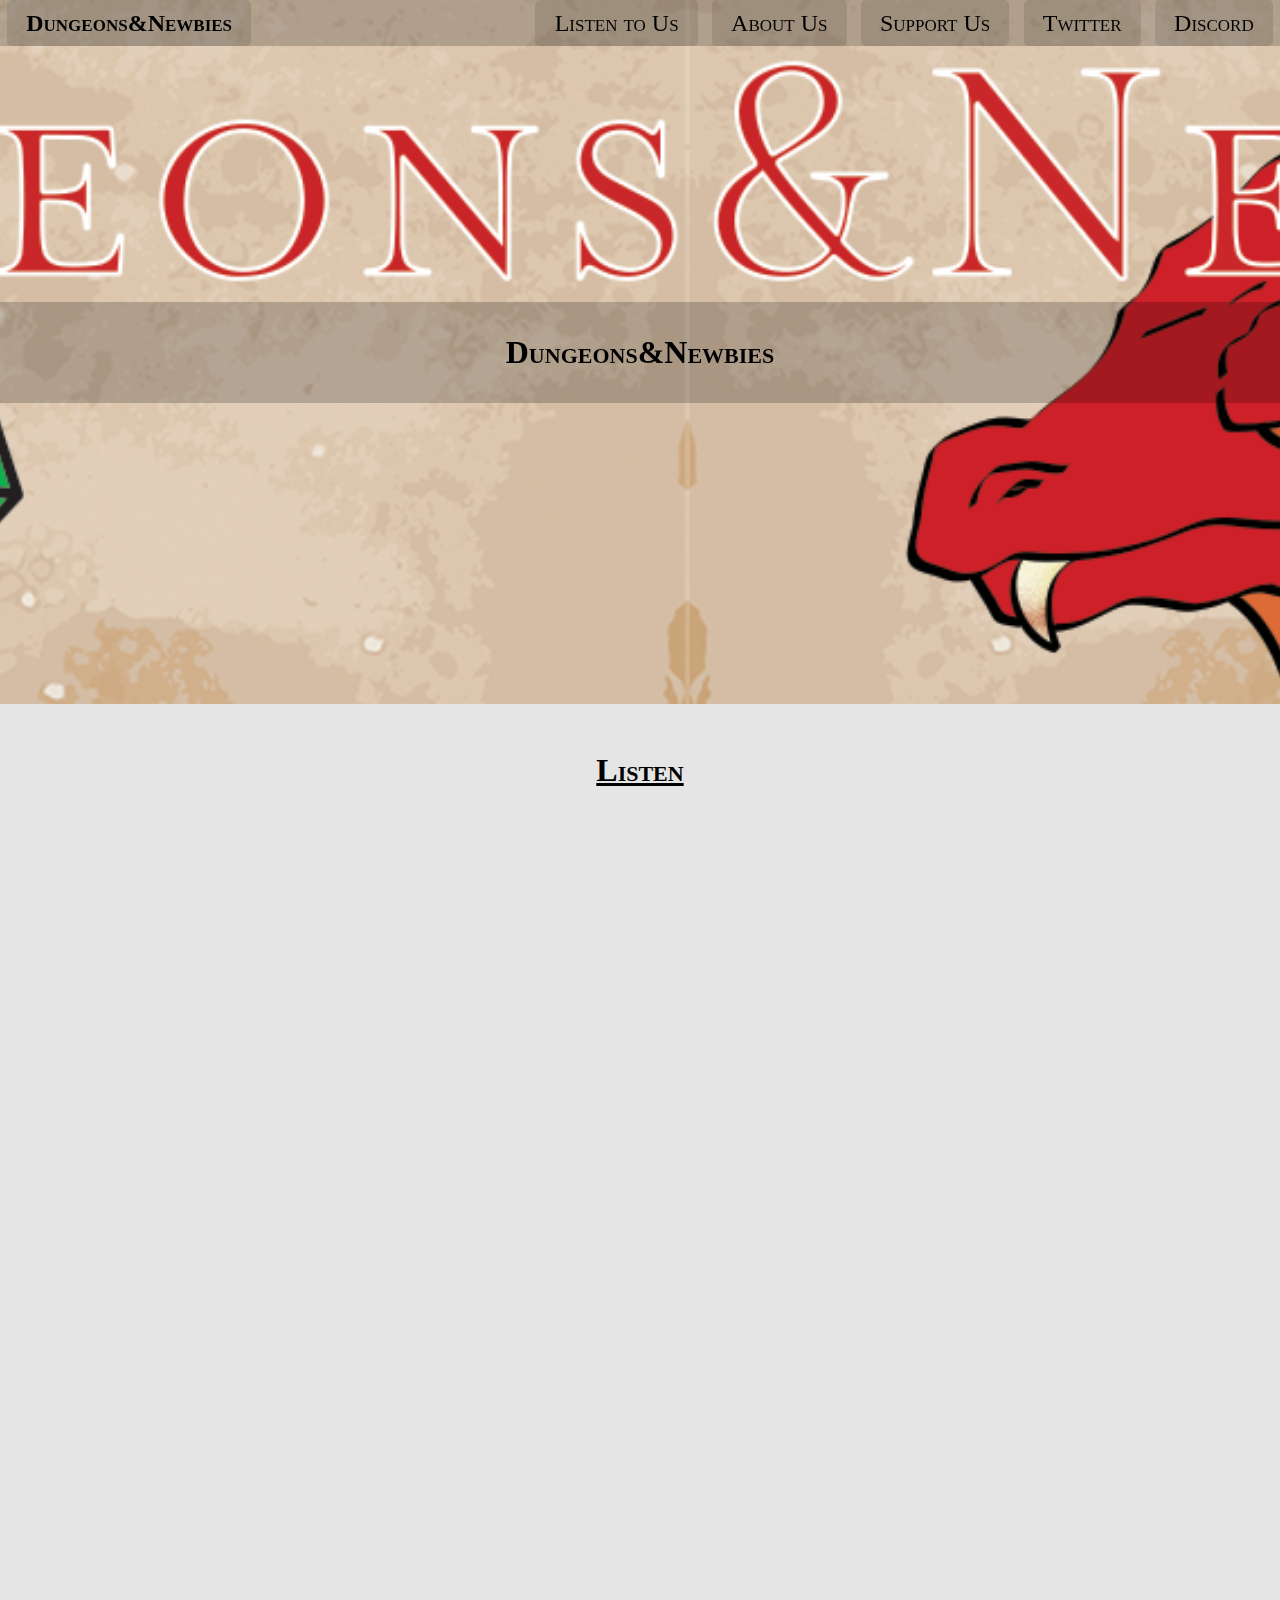
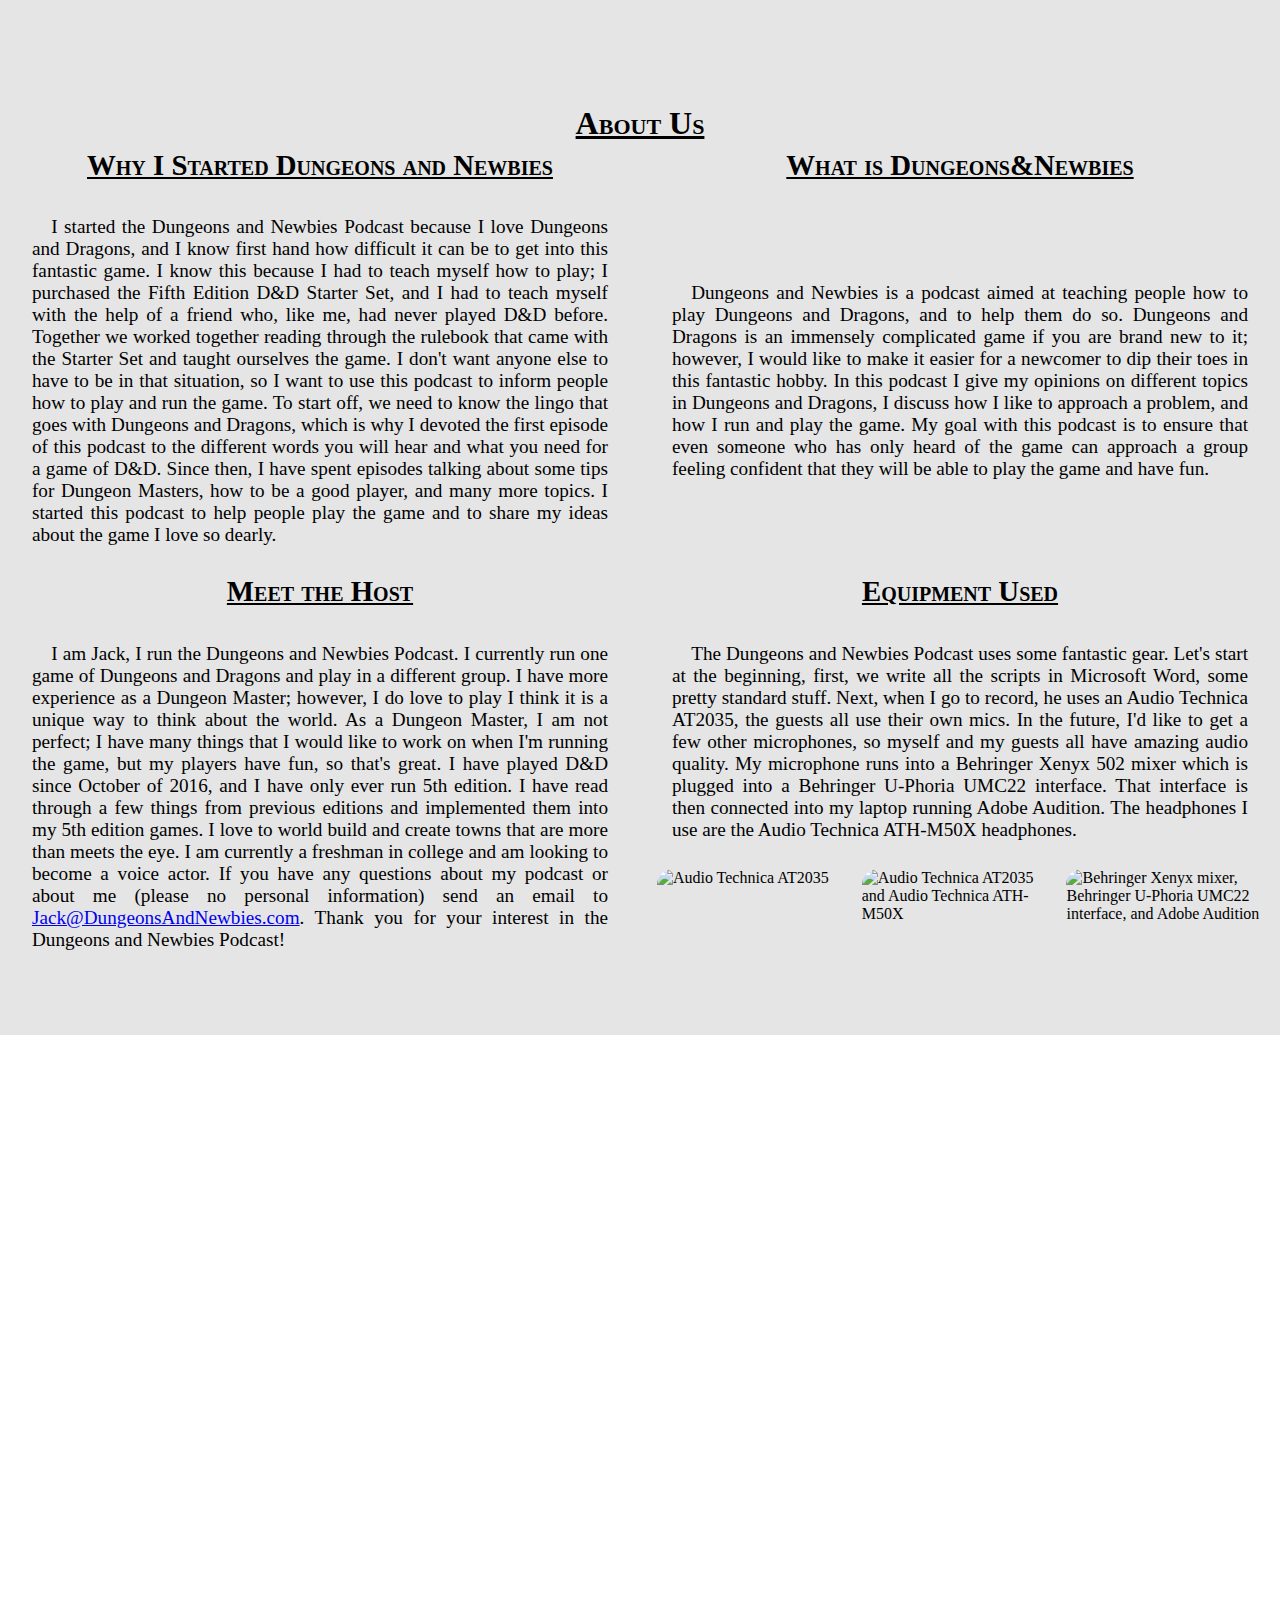
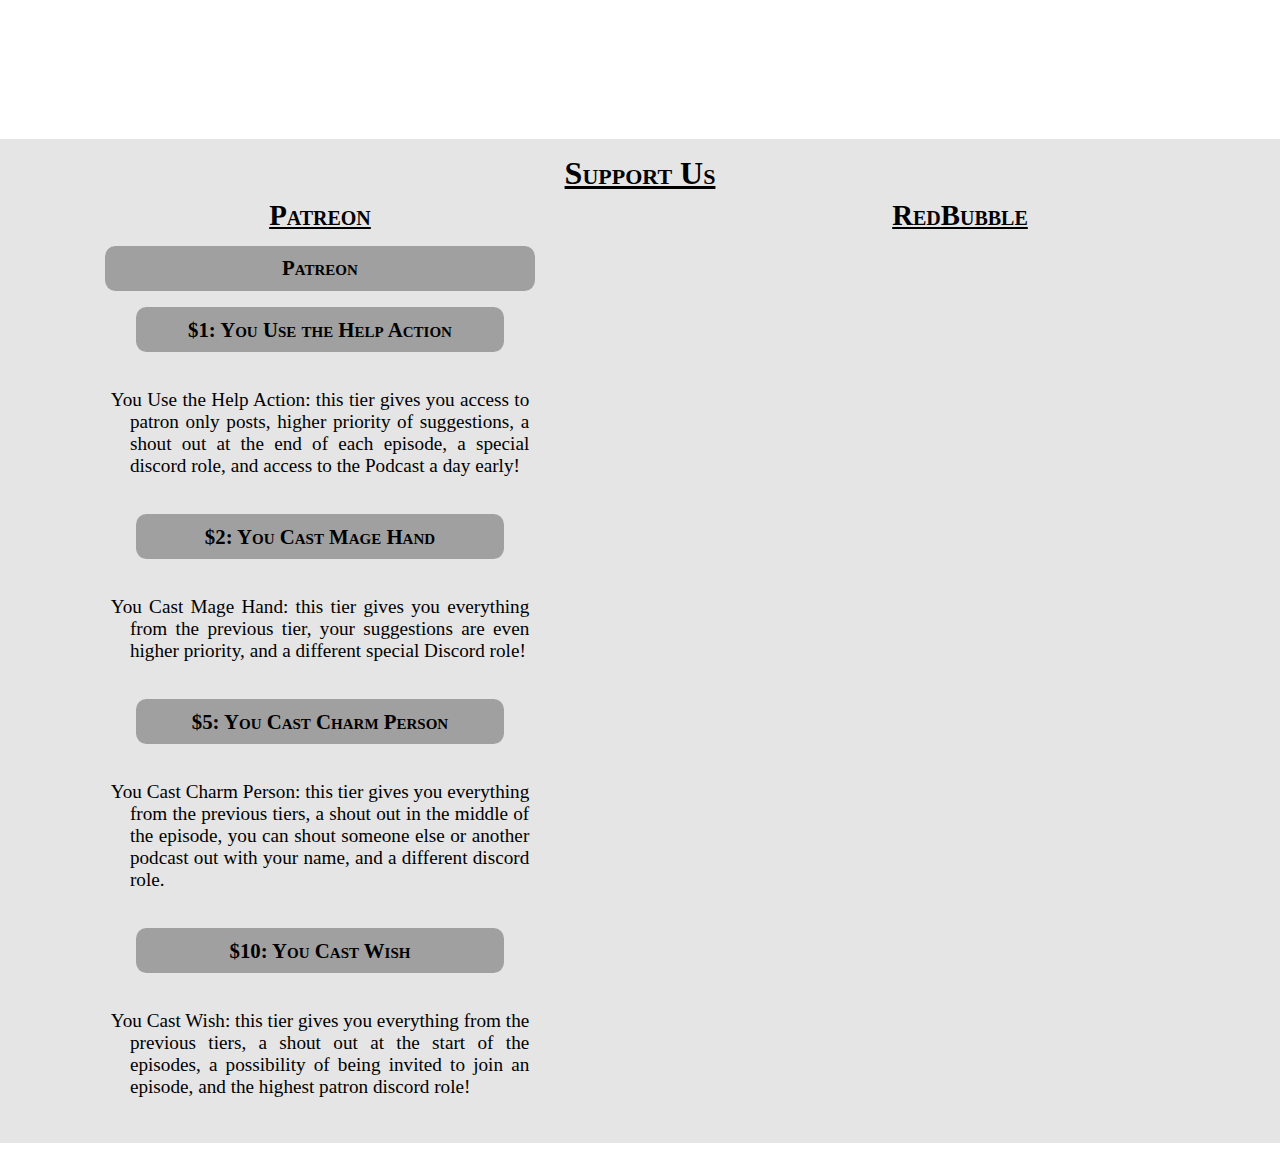
==== new/index.html @ 2e69ef22 "added the new version (still in beta)" ====
<!DOCTYPE html>
<html>
<head>
	<meta charset='utf-8'>
	<meta name='description' content='A Dungeons and Dragons Podcast for Newbies'>
	<meta name='keywords' content='Dungeons and Dragons, D&D, DnD, Podcast, New, Newbies, Dungeons, Dragons, How, Play, Pod'>
	<meta name='viewport' content='width=device-width, initial-scale=1.0'>
	<link rel='stylesheet' type='text/css' href='css/master.css'>
	<link rel="stylesheet" href="https://use.fontawesome.com/releases/v5.3.1/css/all.css" integrity="sha384-mzrmE5qonljUremFsqc01SB46JvROS7bZs3IO2EmfFsd15uHvIt+Y8vEf7N7fWAU" crossorigin="anonymous">
	<script src='js/master.js'></script>
	<title>Dungeons&Newbies</title>
</head>
<body>
	<header class='topnav' id='myTopnav'>
		<p class='pod-name'>Dungeons&Newbies</p>
		<div class='spacer'> </div>
		<div class="dropdown">
			<button class="dropbtn">Listen to Us</button>
			<div class="dropdown-content">
				<a href='listen/'>Here</a><br>
				<a href=''>iTunes</a><br>
				<a href=''>SoundCloud</a><br>
				<a href=''>YouTube</a><br>
				<a href=''>Sitcher</a><br>
				<a href=''>Overcast</a><br>
				<a href=''>TuneIn</a>
			</div>
		</div>
		<div class='dropdown'>
			<button class='dropbtn'>About Us</button>
			<div class='dropdown-content'>
				<a href='#why'>Why did I Started</a><br>
				<a href='#what'>What is it?</a><br>
				<a href='#host'>Meet the Host</a><br>
				<a href='#equpment'>Equipment Used</a>
			</div>
		</div>
		<div class='dropdown'>
			<button class='dropbtn'>Support Us</button>
			<div class='dropdown-content'>
				<a href=''>Patreon</a><br>
				<a href=''>RedBubble</a>
			</div>
		</div>
		<a href=''>Twitter</a>
		<a href=''>Discord</a>
		<a href='javascript:void(0);' style='font-size: 1.5em' class='icon' onclick='myFunction()'>&#9776;</a>
	</header>
	<div class='parallax'>
		<p class='title'>Dungeons&Newbies</p>
	</div>
	<div class='section' style='padding-bottom: 3.5em;'>
		<p class='title' style='padding-top: 1em;'>Listen</p>
		<iframe class='episodes' width="90%" height="750px" scrolling="no" frameborder="no" allow="autoplay" src="https://w.soundcloud.com/player/?url=https%3A//api.soundcloud.com/users/213813460&color=%23c02b25&auto_play=false&hide_related=false&show_comments=true&show_user=true&show_reposts=false&show_teaser=true"></iframe>
		<div class='spacer'> </div>
		<p class='title'>About Us</p>
			<div class='subsection' id='about'>
				<p class='title' id='why'>Why I Started Dungeons and Newbies</p>
					<p class='paragraph'>I started the Dungeons and Newbies Podcast because I love Dungeons and Dragons, and I know first hand how difficult it can be to get into this fantastic game. I know this because I had to teach myself how to play; I purchased the Fifth Edition D&D Starter Set, and I had to teach myself with the help of a friend who, like me, had never played D&D before. Together we worked together reading through the rulebook that came with the Starter Set and taught ourselves the game. I don't want anyone else to have to be in that situation, so I want to use this podcast to inform people how to play and run the game. To start off, we need to know the lingo that goes with Dungeons and Dragons, which is why I devoted the first episode of this podcast to the different words you will hear and what you need for a game of D&D. Since then, I have spent episodes talking about some tips for Dungeon Masters, how to be a good player, and many more topics. I started this podcast to help people play the game and to share my ideas about the game I love so dearly.</p>
			</div>
			<div class='subsection'>
				<p class='title' id='what'>What is Dungeons&Newbies</p>
					<p class='paragraph'>Dungeons and Newbies is a podcast aimed at teaching people how to play Dungeons and Dragons, and to help them do so. Dungeons and Dragons is an immensely complicated game if you are brand new to it; however, I would like to make it easier for a newcomer to dip their toes in this fantastic hobby. In this podcast I give my opinions on different topics in Dungeons and Dragons, I discuss how I like to approach a problem, and how I run and play the game. My goal with this podcast is to ensure that even someone who has only heard of the game can approach a group feeling confident that they will be able to play the game and have fun.</p>
			</div>
			<div class='subsection'>
				<p class='title' id='host'>Meet the Host</p>
					<p class='paragraph'>I am Jack, I run the Dungeons and Newbies Podcast. I currently run one game of Dungeons and Dragons and play in a different group. I have more experience as a Dungeon Master; however, I do love to play I think it is a unique way to think about the world. As a Dungeon Master, I am not perfect; I have many things that I would like to work on when I'm running the game, but my players have fun, so that's great. I have played D&D since October of 2016, and I have only ever run 5th edition. I have read through a few things from previous editions and implemented them into my 5th edition games. I love to world build and create towns that are more than meets the eye. I am currently a freshman in college and am looking to become a voice actor. If you have any questions about my podcast or about me (please no personal information) send an email to <a href='mailto:Jack@DungeonsAndNewbies.com'>Jack@DungeonsAndNewbies.com</a>. Thank you for your interest in the Dungeons and Newbies Podcast!</p>
			</div>
			<div class='subsection'>
				<p class='title' id='equipment'>Equipment Used</p>
					<p class='paragraph'>The Dungeons and Newbies Podcast uses some fantastic gear. Let's start at the beginning, first, we write all the scripts in Microsoft Word, some pretty standard stuff. Next, when I go to record, he uses an Audio Technica AT2035, the guests all use their own mics. In the future, I'd like to get a few other microphones, so myself and my guests all have amazing audio quality. My microphone runs into a Behringer Xenyx 502 mixer which is plugged into a Behringer U-Phoria UMC22 interface. That interface is then connected into my laptop running Adobe Audition. The headphones I use are the Audio Technica ATH-M50X headphones.</p>
					<img id='img1' src='img/mic.jpg' class='image' alt='Audio Technica AT2035'>
					<img id='img2' src='img/mic-headphones.jpg' class='image' alt='Audio Technica AT2035 and Audio Technica ATH-M50X'>
					<img id='img3' src='img/laptop-mixer-interface.jpg' class='image' alt='Behringer Xenyx mixer, Behringer U-Phoria UMC22 interface, and Adobe Audition'>
			</div>
	</div>
	<div class='parallax'></div>
	<div class='section'>
		<p class='title'>Support Us</p>
		<div class='subsection'>
			<p class='title'>Patreon</p>
				<a class='patreon-link patreon-main-link' href='https://www.parteon.com/DungeonsNewbies'>Patreon</a>
					<a class='patreon-link' href='https://www.patreon.com/bePatron?c=1312197&rid=2123553'>$1: You Use the Help Action</a>
						<p class='patreon-p' class='link-desc'>You Use the Help Action: this tier gives you access to patron only posts, higher priority of suggestions, a shout out at the end of each episode, a special discord role, and access to the Podcast a day early!</p>
					<a class='patreon-link' href='https://www.patreon.com/bePatron?c=1312197&rid=2123561'>$2: You Cast Mage Hand</a>
						<p class='patreon-p' class='link-desc'>You Cast Mage Hand: this tier gives you everything from the previous tier, your suggestions are even higher priority, and a different special Discord role!</p>
					<a class='patreon-link' href='https://www.patreon.com/bePatron?c=1312197&rid=2123563'>$5: You Cast Charm Person</a>
						<p class='patreon-p' class='link-desc'>You Cast Charm Person: this tier gives you everything from the previous tiers, a shout out in the middle of the episode, you can shout someone else or another podcast out with your name, and a different discord role.</p>
					<a class='patreon-link' href='https://www.patreon.com/bePatron?c=1312197&rid=2123567'>$10: You Cast Wish</a>
						<p class='patreon-p' class='link-desc'>You Cast Wish: this tier gives you everything from the previous tiers, a shout out at the start of the episodes, a possibility of being invited to join an episode, and the highest patron discord role!</p>
		</div>
		<div class='subsection'>
			<p class='title'>RedBubble</p>
				<script type="text/javascript" src="http://www.redbubble.com/assets/external_portfolio.js"></script>
				<script id="rb-xzfcxvzx" type="text/javascript">new RBExternalPortfolio('www.redbubble.com', 'dungeonsnewbies', 2, 2).renderIframe();</script>
		</div>
	</div>
</body>
</html>
---- new/css/master.css ----
html, head, body, footer {
	width: 100%;
	height: 100%;
	margin: 0;
	padding: 0;
	border: 0;
}

/*full size navigation*/
header {
	background-color: rgba(0, 0, 0, 0);
	padding: 0;
	margin-top: 1em;
	position: fixed;
	display: flex;
	flex-direction: row;
	width: 100%;
	justify-content: space-around;
	-webkit-transition: all .5s .2s;
	-moz-transition: all .5s .2s;
	-o-transition: all .5s .2s;
}
header:hover {
	background-color: rgba(0, 0, 0, .2);
	-webkit-transition: all .5s .2s;
	-moz-transition: all .5s .2s;
	-o-transition: all .5s .2s;
}
header .pod-name {
	margin: 0;
	padding: .4em .8em;
	border: none;
	background-color: rgba(0, 0, 0, .1);
	font-family: inherit;
	font-size: 1.5em;
	font-variant: small-caps;
	border-radius: .2em;
	color: black;
	font-weight: bolder;
	cursor: default;
	-webkit-transition: all .5s .2s;
	-moz-transition: all .5s .2s;
	-o--transition: all .5s .2s;
}
header .pod-name:hover {
	background-color: rgba(0, 0, 0, .3);
	color: white;
	-webkit-transition: all .5s .2s;
	-moz-transition: all .5s .2s;
	-o--transition: all .5s .2s;
}

.spacer {
	opacity: 0;
	width: 20%;
}

header .dropdown .dropbtn, header a {
	padding: .4em .8em;
	border: none;
	background-color: rgba(0, 0, 0, .1);
	font-family: inherit;
	font-size: 1.5em;
	font-variant: small-caps;
	border-radius: .2em;
	color: black;
	text-decoration: none;
	-webkit-transition: all .5s .2s;
	-moz-transition: all .5s .2s;
	-o--transition: all .5s .2s;
}
header .dropdown .dropbtn:hover, header a:hover {
	background-color: rgba(0, 0, 0, .3);
	color: white;
	padding: .4em 1em;
	-webkit-transition: all .5s .2s;
	-moz-transition: all .5s .2s;
	-o--transition: all .5s .2s;
}
header .dropdown .dropdown-content {
	display: none;
	background-color: rgba(0, 0, 0, .2);
	position: absolute;
	box-shadow: 0 .5em 1em 0 rgba(0, 0, 0, .1);
	min-width: 7.7em;
	border-radius: .2em;
	padding: .3em;
	-webkit-transition: all .5s .2s;
	-moz-transition: all .5s .2s;
	-o--transition: all .5s .2s;
}
header .dropdown:hover .dropdown-content {
	display: block;
	-webkit-transition: all .5s .2s;
	-moz-transition: all .5s .2s;
	-o--transition: all .5s .2s;
}
header .dropdown .dropdown-content a {
	display: block;
	font-size: 1.2em;
	font-variant: small-caps;
	background-color: rgba(0, 0, 0, .1);
	border-radius: .5em .2em;
	text-align: center;
	color: black;
	padding: .2em;
	text-decoration: none;
	-webkit-transition: all .5s .2s;
	-moz-transition: all .5s .2s;
	-o--transition: all .5s .2s;
}
header .dropdown .dropdown-content a:hover {
	background-color: rgba(0, 0, 0, .3);
	color: white;
	-webkit-transition: all .5s .2s;
	-moz-transition: all .5s .2s;
	-o--transition: all .5s .2s;
}
/*end*/

.parallax {
	margin-top: -1em;
	padding: 0;
	background-image: url('../img/podcast-head-art.png');
	height: 80%;
	background-attachment: fixed;
	background-position: center;
	background-repeat: no-repeat;
	background-size: cover;
}
.parallax .title {
	position: absolute;
	left: 0;
	top: 30%;
	width: 100%;
	text-align: center;
	color: black;
	background-color: rgba(0, 0, 0, .2);
	padding: 1em 0;
	cursor: default;
	font-size: 2em;
	font-weight: bolder;
	font-variant: small-caps;
	-webkit-transition: all .5s .2s;
	-moz-transition: all .5s .2s;
	-o--transition: all .5s .2s;
}
.parallax .title:hover {
	color: white;
	background-color: rgba(0, 0, 0, .5);
	-webkit-transition: all .5s .2s;
	-moz-transition: all .5s .2s;
	-o--transition: all .5s .2s;
}

.section {
	margin: 0;
	width: 100%;
	background-color: rgba(0, 0, 0, .1);
	display: flex;
	flex-direction: row;
	flex-wrap: wrap;
	justify-content: space-around;
	padding: 1em 0;
	cursor: default;
}
.section .title {
	margin: 0;
	padding: 0 0 .2em 0;
	font-size: 2em;
	text-align: center;
	font-weight: bold;
	text-decoration: underline;
	width: 100%;
	font-variant: small-caps;
}
.section a {
	cursor: pointer;
}


.episodes {
	display: block;
	margin: auto;
}
.section .spacer {
	height: 10em;
}
.section .subsection {
	width: 48%;
	display: flex;
	flex-wrap: wrap;
	justify-content: space-around;
}
.section .subsection .title {
	margin: 0;
	font-size: 1.8em;
	font-variant: small-caps;
	width: 100%;
}
.section .subsection .paragraph {
	width: 100%;
	font-size: 1.2em;
	text-align: justify;
	text-indent: 1em;
	padding: .5em 1em .5em 1em;
	border-radius: .5em;
	-webkit-transition: all .5s .2s;
	-moz-transition: all .5s .2s;
	-o--transition: all .5s .2s;
}
.section .subsection .paragraph:hover {
	background-color: rgba(0, 0, 0, .2);
	-webkit-transition: all .5s .2s;
	-moz-transition: all .5s .2s;
	-o--transition: all .5s .2s;
}
.section .subsection .image {
	width: 32%;
	height: 50%;
	border-radius: 1em;
	-webkit-transition: all .5s .2s;
	-moz-transition: all .5s .2s;
	-o--transition: all .5s .2s;
}
.section .subsection .image:hover {
	opacity: .8;
	border-radius: .8em;
	-webkit-transition: all .5s .2s;
	-moz-transition: all .5s .2s;
	-o--transition: all .5s .2s;
}

.section .subsection .patreon-main-link, .section .subsection .patreon-link {
	width: 60%;
	text-align: center;
	color: black;
	background-color: rgba(0, 0, 0, .3);
	padding: .5em 0;
	margin: .4em auto;
	text-decoration: none;
	font-size: 1.3em;
	font-weight: bold;
	font-variant: small-caps;
	border-radius: .5em;
	-webkit-transition: all .5s .2s;
	-moz-transition: all .5s .2s;
	-o--transition: all .5s .2s;
}
.section .subsection .patreon-main-link {
	width: 70%;
	-webkit-transition: all .5s .2s;
	-moz-transition: all .5s .2s;
	-o--transition: all .5s .2s;
}
.section .subsection .patreon-main-link:hover, .section .subsection .patreon-link:hover {
	background-color: rgba(0, 0, 0, .8);
	color: white;
	width: 70%;
	-webkit-transition: all .5s .2s;
	-moz-transition: all .5s .2s;
	-o--transition: all .5s .2s;
}
.section .subsection .patreon-main-link:hover {
	width: 80%;
	-webkit-transition: all .5s .2s;
	-moz-transition: all .5s .2s;
	-o--transition: all .5s .2s;
}
.section .subsection .patreon-p {
	width: 65%;
	font-size: 1.2em;
	text-align: justify;
	text-indent: -1em;
	padding: .5em 1em .5em 2em;
	border-radius: .5em;
	-webkit-transition: all .5s .2s;
	-moz-transition: all .5s .2s;
	-o--transition: all .5s .2s;
}
.section .subsection .patreon-p:hover {
	background-color: rgba(0, 0, 0, .2);
	-webkit-transition: all .5s .2s;
	-moz-transition: all .5s .2s;
	-o--transition: all .5s .2s;
}

@media screen and (max-width: 1000px) {
	.topnav a:not(:first-child), .dropdown .dropbtn {
		display: none;
	}
	.topnav a.icon {
		float: right;
		display: block;
	}
}

/*mobile nav*/
.topnav .icon {
	display: none;
}
@media screen and (max-width: 1000px) {
	.topnav.responsive {position: relative;}
	.topnav.responsive .icon {
		position: absolute;
		right: 0;
		top: 0;
	}
	.topnav.responsive a {
		float: none;
		display: block;
		text-align: left;
	}
	.topnav.responsive .dropdown {float: none;}
	.topnav.responsive .dropdown-content {position: relative;}
	.topnav.responsive .dropdown .dropbtn {
		display: block;
		width: 100%;
		text-align: left;
	}
	/*.topnav .dropdown .dropdown-content a, .topnav .dropdown .dropbtn, .topnav a, .topnav .podname {
		font-size: 1em;
	}*/
	header {
		flex-wrap: wrap;
	}
}
/*end*/
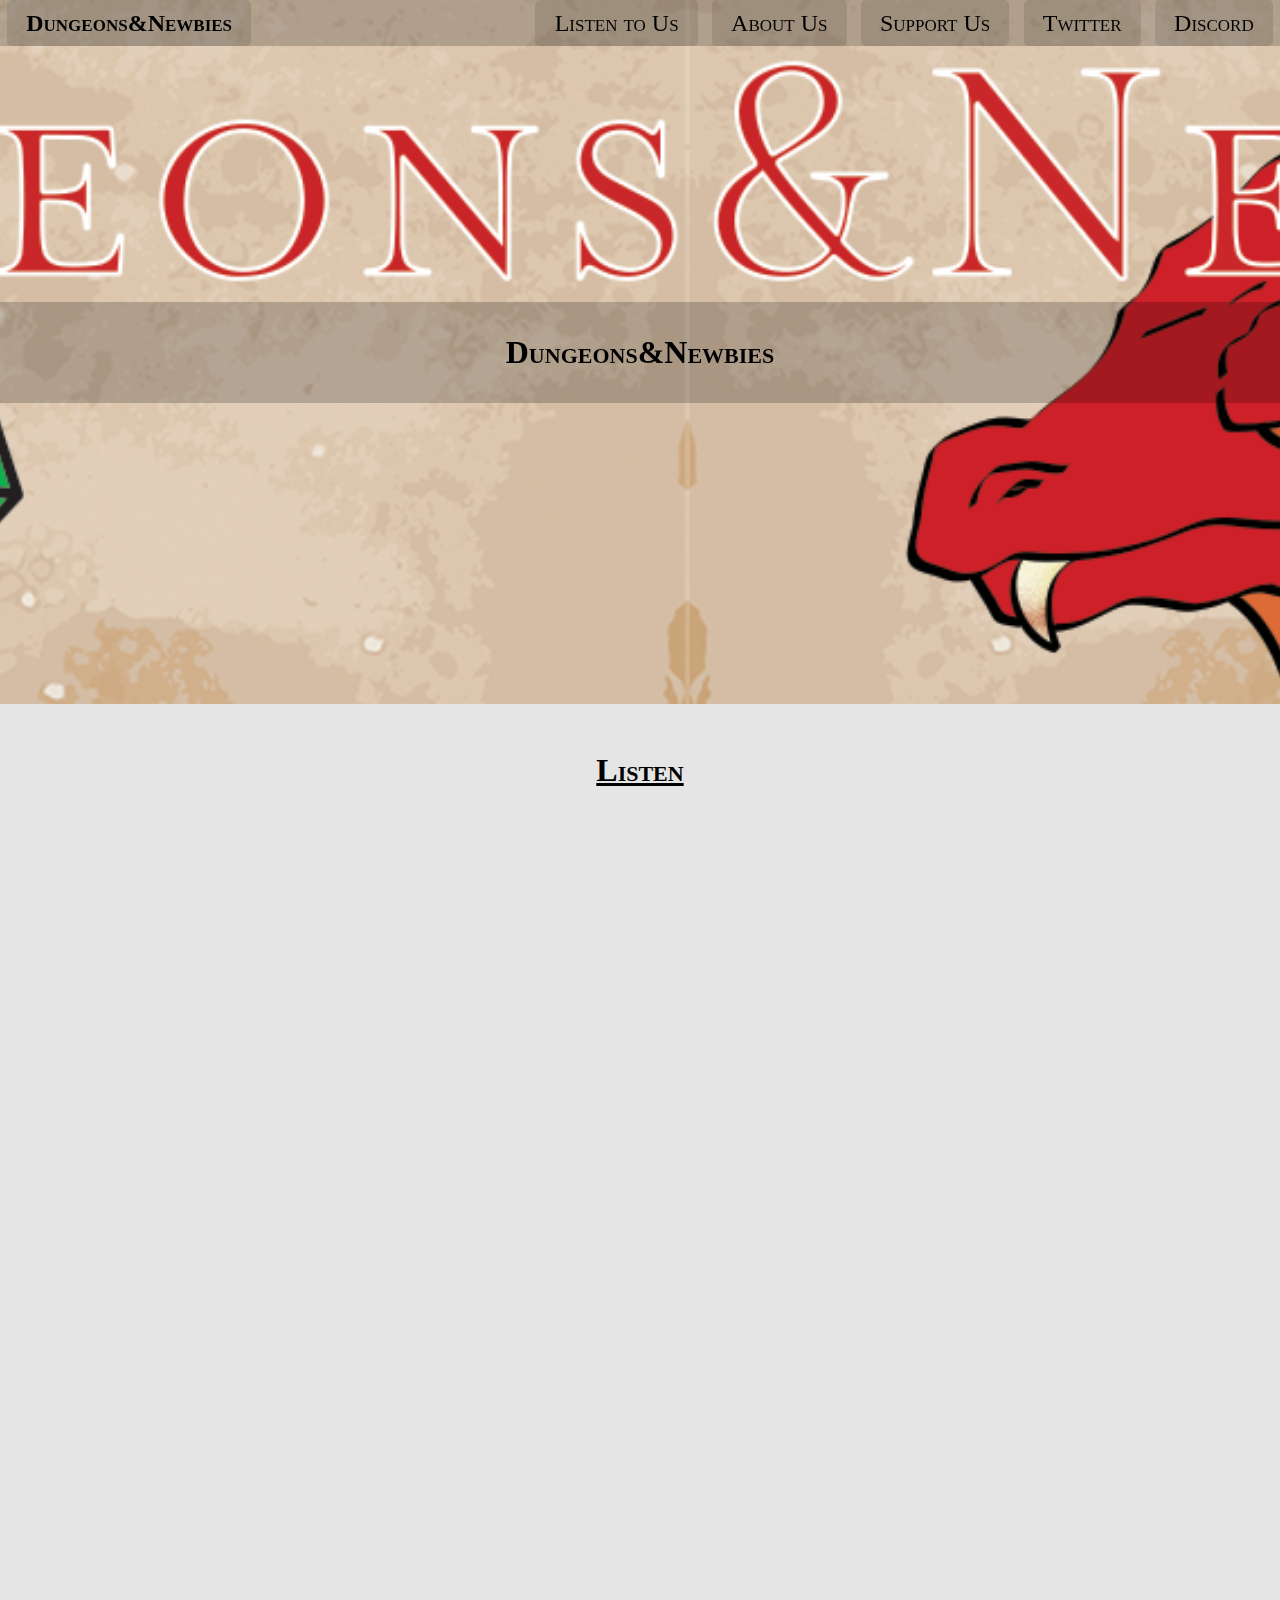
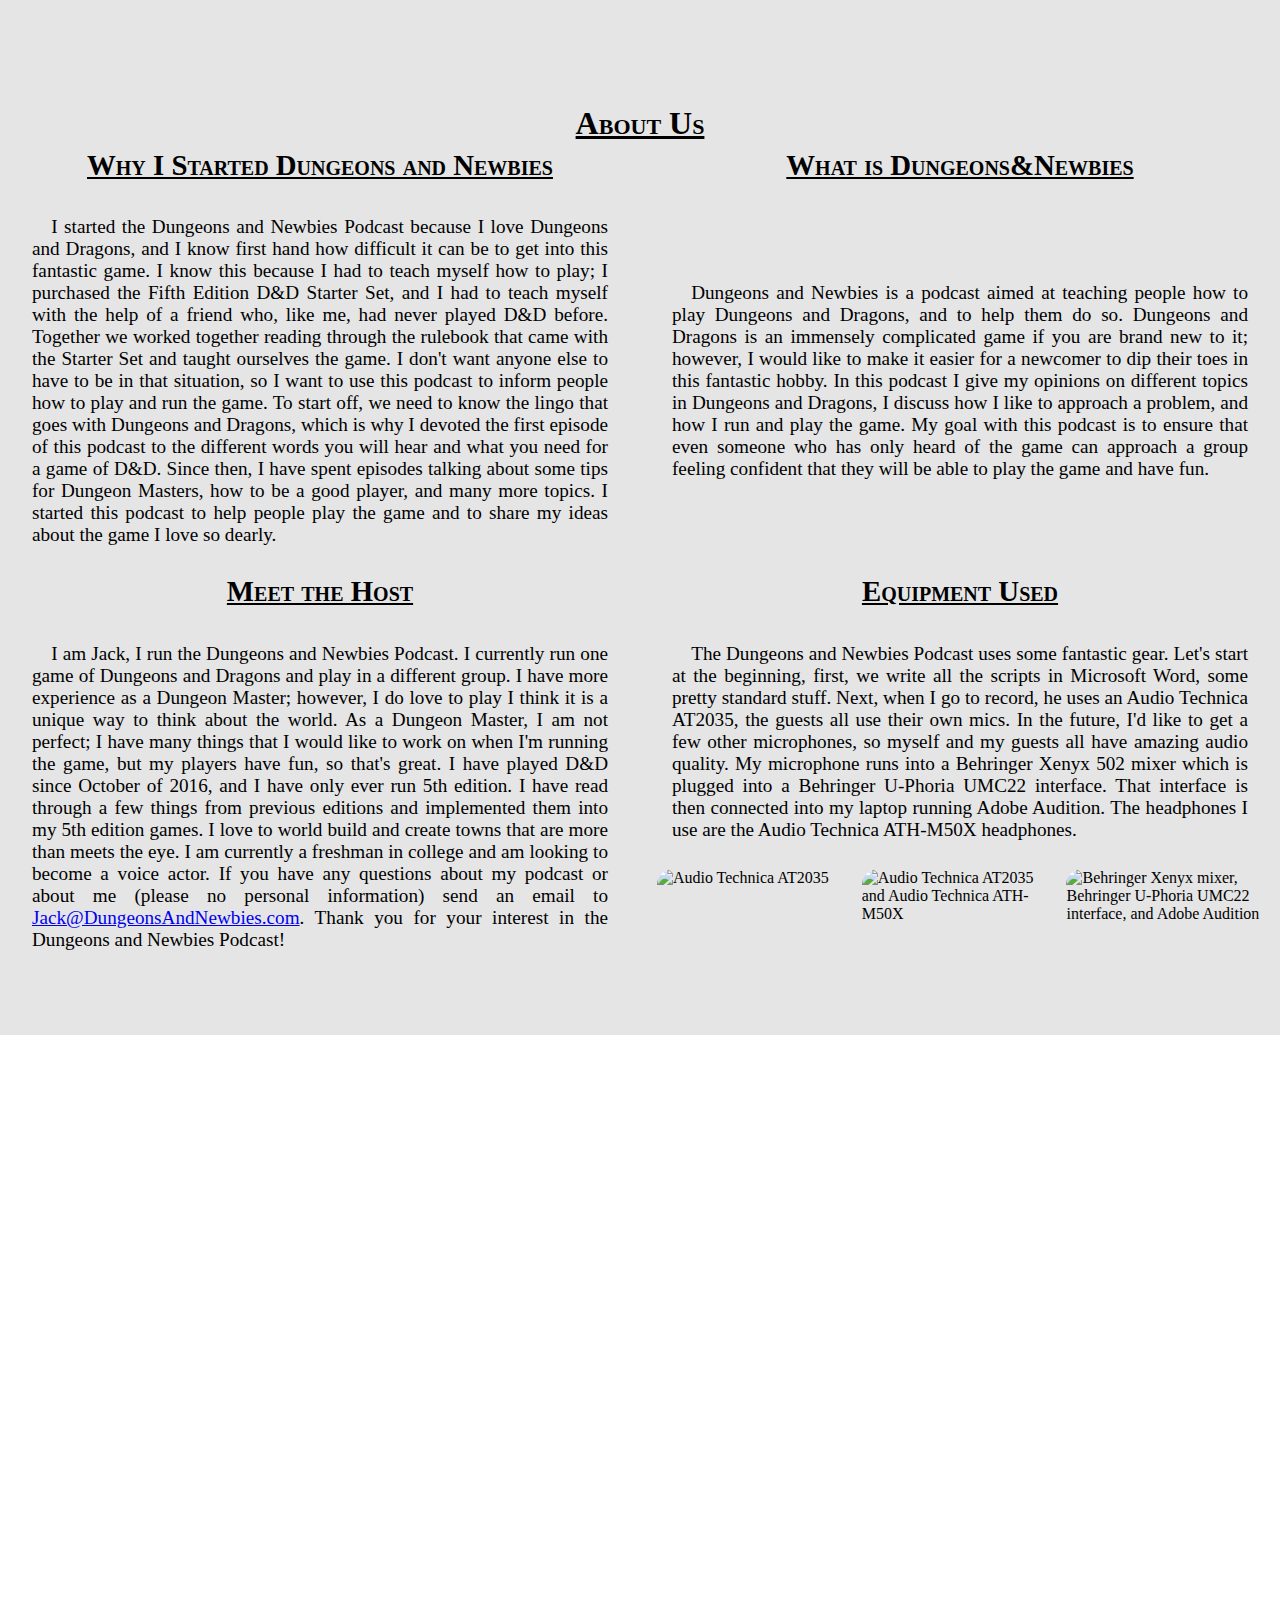
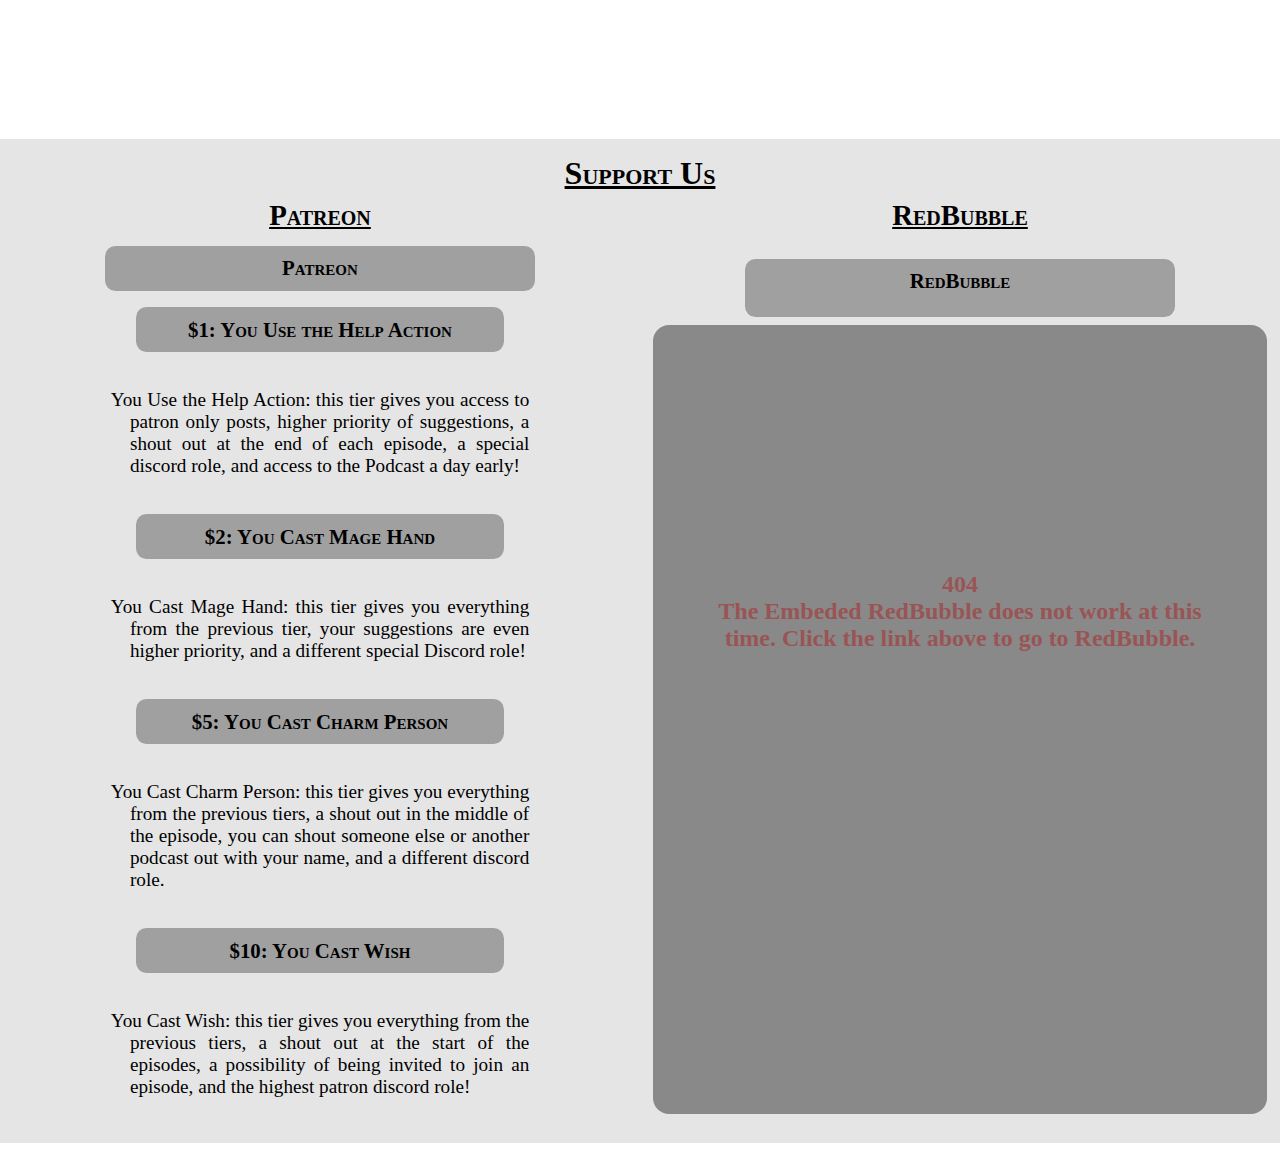
==== commit e0534d31: "just need to fix links" ====
--- a/new/index.html
+++ b/new/index.html
@@ -17,7 +17,7 @@
 		<div class="dropdown">
 			<button class="dropbtn">Listen to Us</button>
 			<div class="dropdown-content">
-				<a href='listen/'>Here</a><br>
+				<a href='#listen'>Here</a><br>
 				<a href=''>iTunes</a><br>
 				<a href=''>SoundCloud</a><br>
 				<a href=''>YouTube</a><br>
@@ -38,8 +38,8 @@
 		<div class='dropdown'>
 			<button class='dropbtn'>Support Us</button>
 			<div class='dropdown-content'>
-				<a href=''>Patreon</a><br>
-				<a href=''>RedBubble</a>
+				<a href='https://www.patreon.com/DungeonsNewbies' target='_new'>Patreon</a><br>
+				<a href='https://www.redbubble.com/people/dungeonsnewbies' target='_new'>RedBubble</a>
 			</div>
 		</div>
 		<a href=''>Twitter</a>
@@ -50,7 +50,7 @@
 		<p class='title'>Dungeons&Newbies</p>
 	</div>
 	<div class='section' style='padding-bottom: 3.5em;'>
-		<p class='title' style='padding-top: 1em;'>Listen</p>
+		<p id='listen' class='title' style='padding-top: 1em;'>Listen</p>
 		<iframe class='episodes' width="90%" height="750px" scrolling="no" frameborder="no" allow="autoplay" src="https://w.soundcloud.com/player/?url=https%3A//api.soundcloud.com/users/213813460&color=%23c02b25&auto_play=false&hide_related=false&show_comments=true&show_user=true&show_reposts=false&show_teaser=true"></iframe>
 		<div class='spacer'> </div>
 		<p class='title'>About Us</p>
@@ -91,8 +91,13 @@
 		</div>
 		<div class='subsection'>
 			<p class='title'>RedBubble</p>
-				<script type="text/javascript" src="http://www.redbubble.com/assets/external_portfolio.js"></script>
-				<script id="rb-xzfcxvzx" type="text/javascript">new RBExternalPortfolio('www.redbubble.com', 'dungeonsnewbies', 2, 2).renderIframe();</script>
+				<a class='redbubble-link' href='https://www.redbubble.com/people/dungeonsnewbies' target='_new'>RedBubble</a>
+					<div class='broken'>
+						<p>
+							404<br>
+							The Embeded RedBubble does not work at this time. Click the link above to go to RedBubble.
+						</p>
+					</div>
 		</div>
 	</div>
 </body>
--- a/new/css/master.css
+++ b/new/css/master.css
@@ -231,7 +231,7 @@
 	-o--transition: all .5s .2s;
 }
 
-.section .subsection .patreon-main-link, .section .subsection .patreon-link {
+.section .subsection .patreon-main-link, .section .subsection .patreon-link, .section .subsection .redbubble-link {
 	width: 60%;
 	text-align: center;
 	color: black;
@@ -247,13 +247,13 @@
 	-moz-transition: all .5s .2s;
 	-o--transition: all .5s .2s;
 }
-.section .subsection .patreon-main-link {
+.section .subsection .patreon-main-link, .section .subsection .redbubble-link {
 	width: 70%;
 	-webkit-transition: all .5s .2s;
 	-moz-transition: all .5s .2s;
 	-o--transition: all .5s .2s;
 }
-.section .subsection .patreon-main-link:hover, .section .subsection .patreon-link:hover {
+.section .subsection .patreon-main-link:hover, .section .subsection .patreon-link:hover, .section .subsection .redbubble-link:hover {
 	background-color: rgba(0, 0, 0, .8);
 	color: white;
 	width: 70%;
@@ -261,7 +261,7 @@
 	-moz-transition: all .5s .2s;
 	-o--transition: all .5s .2s;
 }
-.section .subsection .patreon-main-link:hover {
+.section .subsection .patreon-main-link:hover, .section .subsection .redbubble-link:hover {
 	width: 80%;
 	-webkit-transition: all .5s .2s;
 	-moz-transition: all .5s .2s;
@@ -284,6 +284,38 @@
 	-moz-transition: all .5s .2s;
 	-o--transition: all .5s .2s;
 }
+.section .subsection .broken {
+	height: 85%;
+	background-color: rgba(0, 0, 0, .4);
+	text-align: center;
+	border-radius: 1em;
+	-webkit-transition: all .5s .2s;
+	-moz-transition: all .5s .2s;
+	-o--transition: all .5s .2s;
+}
+.section .subsection .broken:hover {
+	border-radius: .2em;
+	-webkit-transition: all .5s .2s;
+	-moz-transition: all .5s .2s;
+	-o--transition: all .5s .2s;
+}
+.section .subsection .broken p {
+	font-size: 1.5em;
+	color: #995555;
+	height: 20%;
+	margin: 40% 10%;
+	font-weight: bold;
+	-webkit-transition: all .5s .2s;
+	-moz-transition: all .5s .2s;
+	-o--transition: all .5s .2s;
+}
+.section .subsection .broken:hover p {
+	font-size: 2em;
+	color: red;
+	-webkit-transition: all .5s .2s;
+	-moz-transition: all .5s .2s;
+	-o--transition: all .5s .2s;
+}
 
 @media screen and (max-width: 1000px) {
 	.topnav a:not(:first-child), .dropdown .dropbtn {
